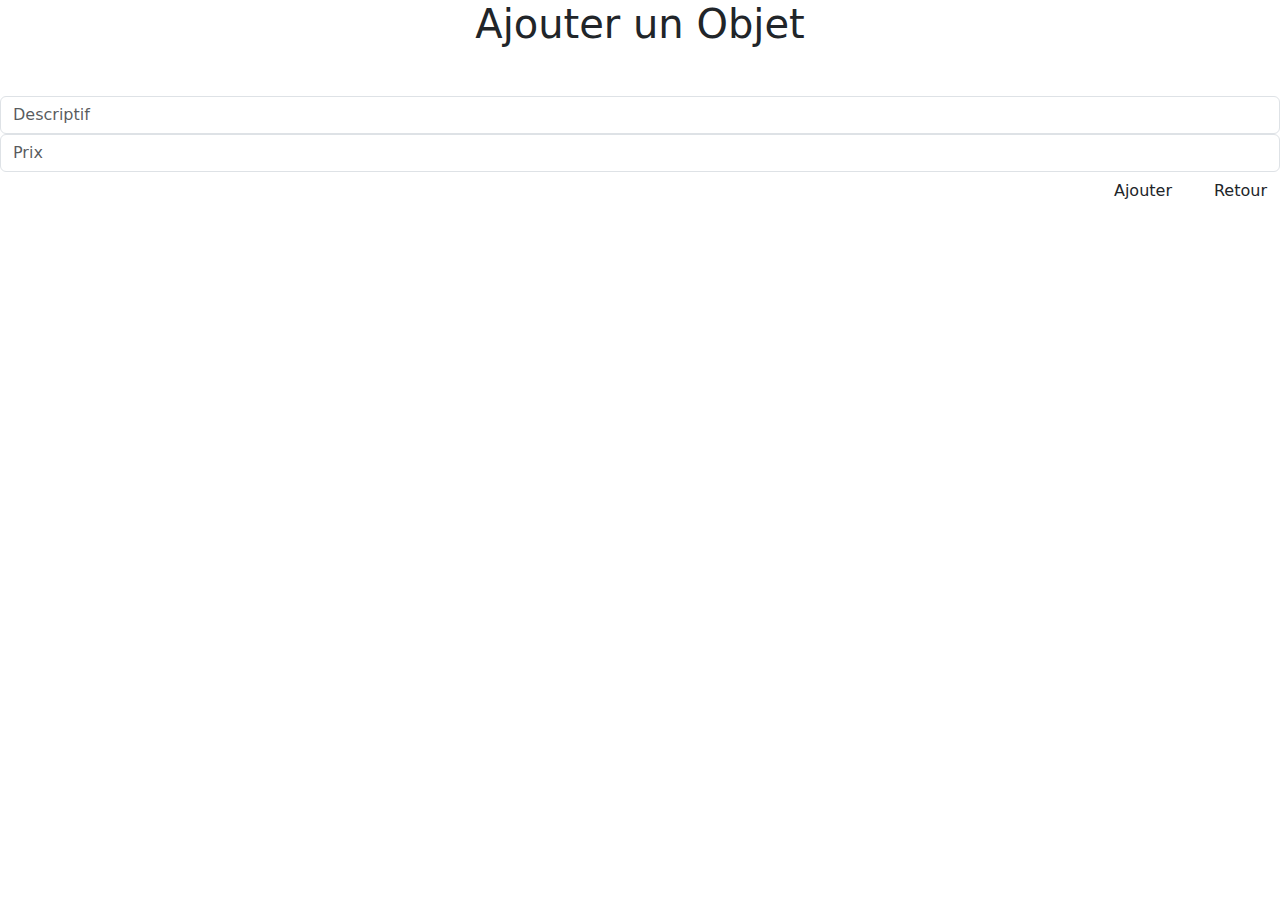
==== vente/src/main/resources/templates/ajouterObjet.html @ b9a5fe41 "Update ajouterObjet.html" ====
<!DOCTYPE html>

<html xmlns:th="http://www.thymeleaf.org">

    <head>
        <meta charset="UTF-8">
        <title>Ajouter un Objet</title>
        <link rel="stylesheet" href="/css/styleAjouter.css">
        <link href="https://cdn.jsdelivr.net/npm/bootstrap@5.3.3/dist/css/bootstrap.min.css" rel="stylesheet" integrity="sha384-QWTKZyjpPEjISv5WaRU9OFeRpok6YctnYmDr5pNlyT2bRjXh0JMhjY6hW+ALEwIH" crossorigin="anonymous">
    </head>

    <body>

        
        <div class="registration-form">
            <form action="/ajouterObjet" th:object="${objet}" method="POST">
                <h1 class="mb-5 d-flex justify-content-center">Ajouter un Objet</h1>
                <input type="hidden" name="_csrf" value="${_csrf.token}"/>
                <div class="form-group">
                    <input type="text" class="form-control item" placeholder="Descriptif" th:field="*{descriptif}" id="descriptif" name="descriptif" required>
                </div>
                <div class="form-group">
                    <input type="number" class="form-control item" placeholder="Prix" step="0.01" th:field="*{prix}" id="prix" name="prix" required>
                </div>
                <div class="form-group d-flex justify-content-end">
                    <button type="submit" class="btn btn-block ajouter me-2">Ajouter</button>
                    <button type="button" class="btn btn-block retour ms-2">Retour</button>
                </div>
            </form>
        </div>

        <script src="https://cdn.jsdelivr.net/npm/bootstrap@5.3.3/dist/js/bootstrap.bundle.min.js" integrity="sha384-YvpcrYf0tY3lHB60NNkmXc5s9fDVZLESaAA55NDzOxhy9GkcIdslK1eN7N6jIeHz" crossorigin="anonymous"></script>

    </body>

</html>
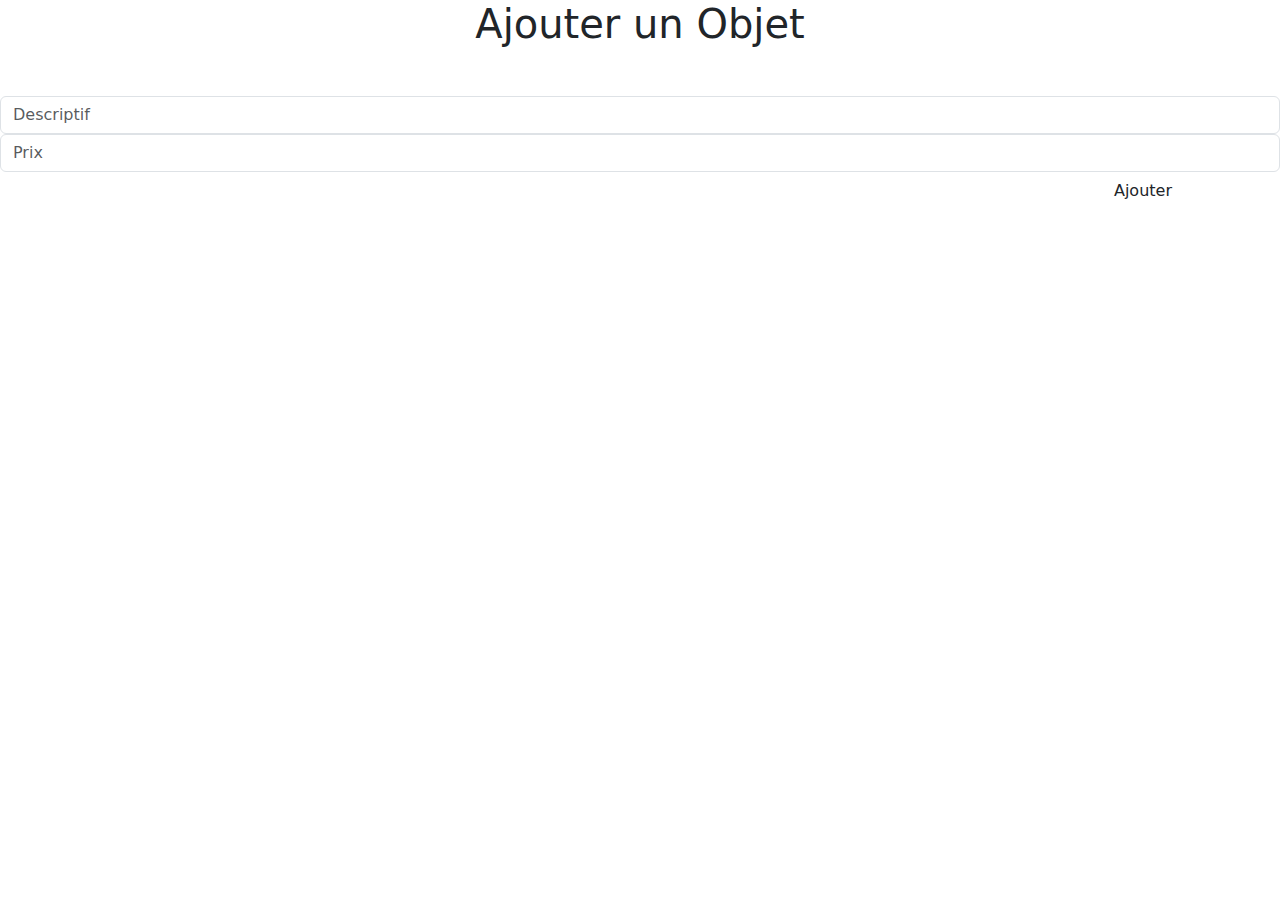
==== commit 5f87ea3b: "bouton_retour_fonctionnel" ====
--- a/vente/src/main/resources/templates/ajouterObjet.html
+++ b/vente/src/main/resources/templates/ajouterObjet.html
@@ -24,7 +24,7 @@
                 </div>
                 <div class="form-group d-flex justify-content-end">
                     <button type="submit" class="btn btn-block ajouter me-2">Ajouter</button>
-                    <button type="button" class="btn btn-block retour ms-2">Retour</button>
+                    <button type="button" class="btn btn-block retour ms-2"><a href="/" class="text-white text-decoration-none"> Retour </a></button>
                 </div>
             </form>
         </div>
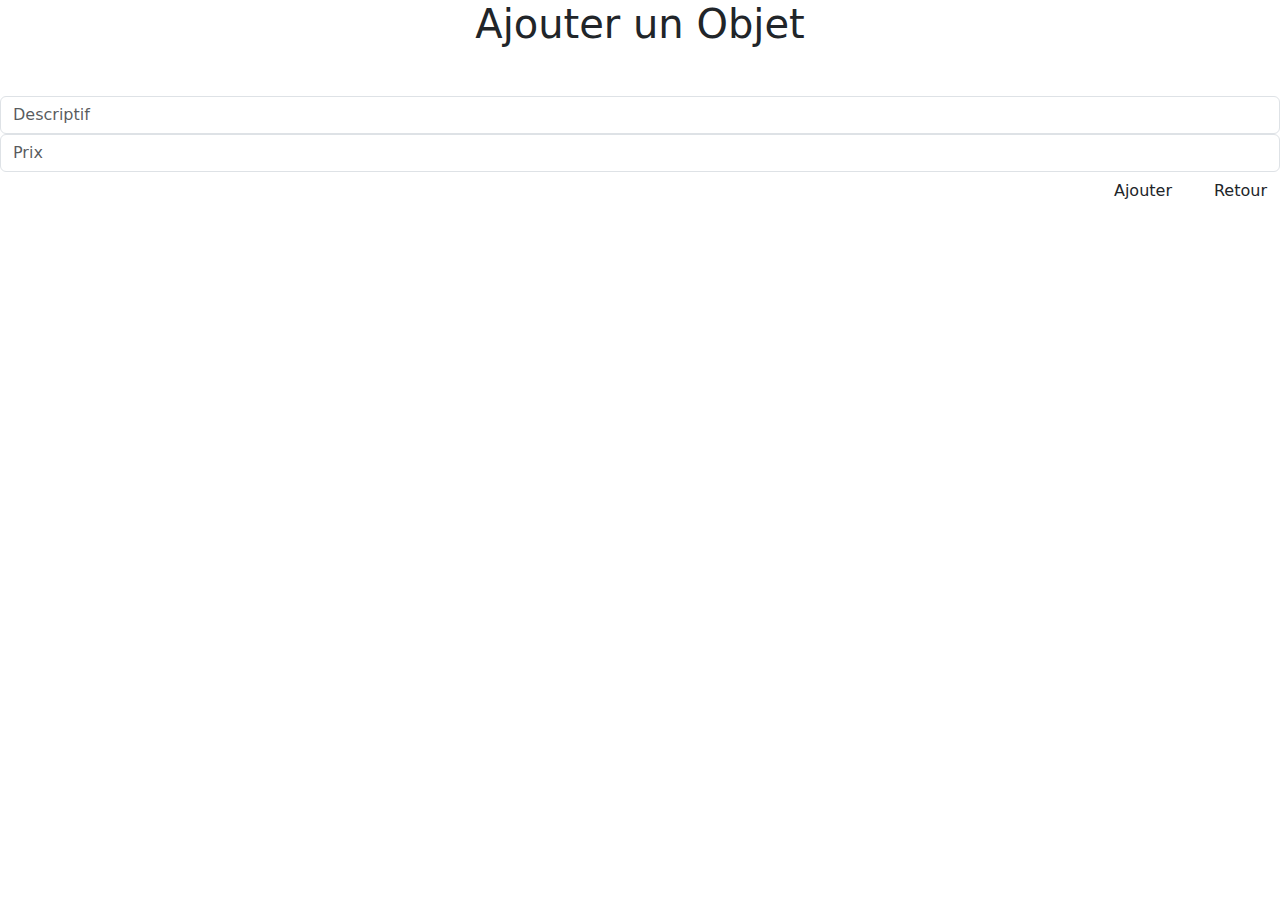
==== commit 24540002: "Merge pull request #4 from saiyanjin/AjouterObjet" ====
--- a/vente/src/main/resources/templates/ajouterObjet.html
+++ b/vente/src/main/resources/templates/ajouterObjet.html
@@ -14,6 +14,7 @@
         
         <div class="registration-form">
             <form action="/ajouterObjet" th:object="${objet}" method="POST">
+				
                 <h1 class="mb-5 d-flex justify-content-center">Ajouter un Objet</h1>
                 <input type="hidden" name="_csrf" value="${_csrf.token}"/>
                 <div class="form-group">
@@ -24,8 +25,9 @@
                 </div>
                 <div class="form-group d-flex justify-content-end">
                     <button type="submit" class="btn btn-block ajouter me-2">Ajouter</button>
-                    <button type="button" class="btn btn-block retour ms-2"><a href="/" class="text-white text-decoration-none"> Retour </a></button>
+                    <button type="button" class="btn btn-block retour ms-2">Retour</button>
                 </div>
+                
             </form>
         </div>
 
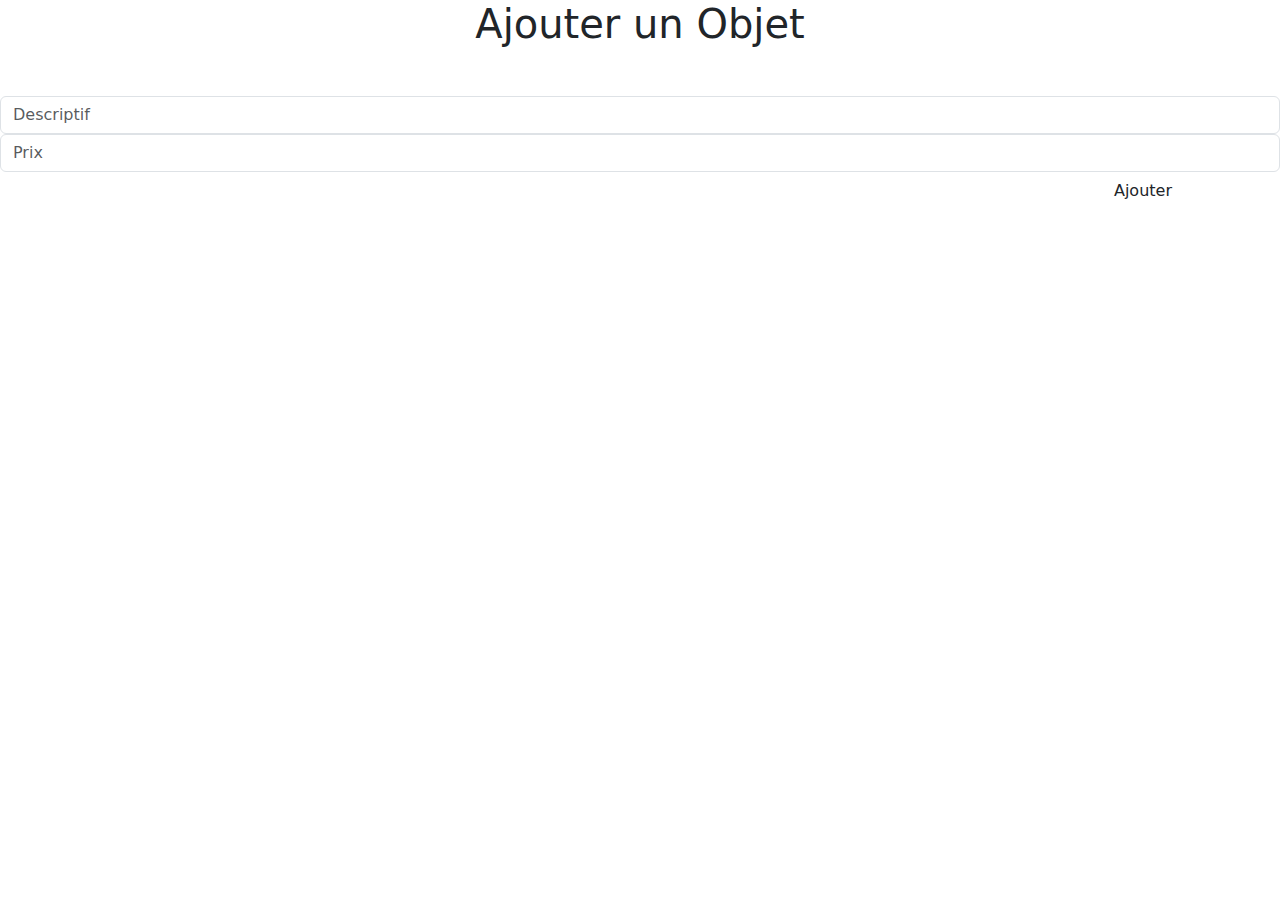
==== commit ea1cdfa9: "Merge branch 'main' into styles" ====
--- a/vente/src/main/resources/templates/ajouterObjet.html
+++ b/vente/src/main/resources/templates/ajouterObjet.html
@@ -11,7 +11,6 @@
 
     <body>
 
-        
         <div class="registration-form">
             <form action="/ajouterObjet" th:object="${objet}" method="POST">
 				
@@ -25,7 +24,7 @@
                 </div>
                 <div class="form-group d-flex justify-content-end">
                     <button type="submit" class="btn btn-block ajouter me-2">Ajouter</button>
-                    <button type="button" class="btn btn-block retour ms-2">Retour</button>
+                    <button type="button" class="btn btn-block retour ms-2"><a href="/" class="text-decoration-none text-white">Retour</a></button>
                 </div>
                 
             </form>
